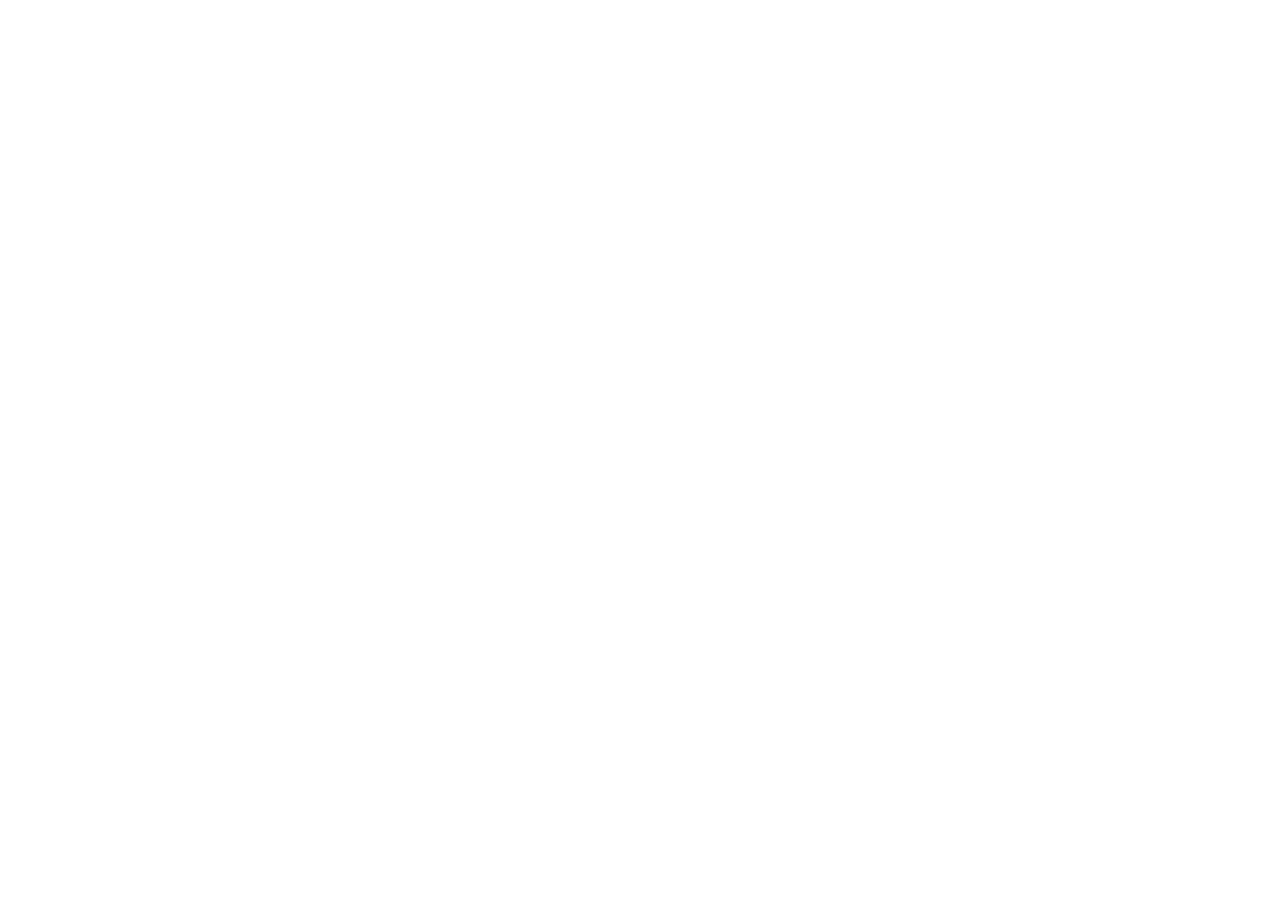
==== index.html @ 42e58afd "Created the main stucture" ====
<!DOCTYPE html>
<html lang="en">
  <head>
    <meta charset="UTF-8" />
    <meta http-equiv="X-UA-Compatible" content="IE=edge" />
    <meta name="viewport" content="width=device-width, initial-scale=1.0" />
    <title>Document</title>
  </head>
  <body></body>
</html>
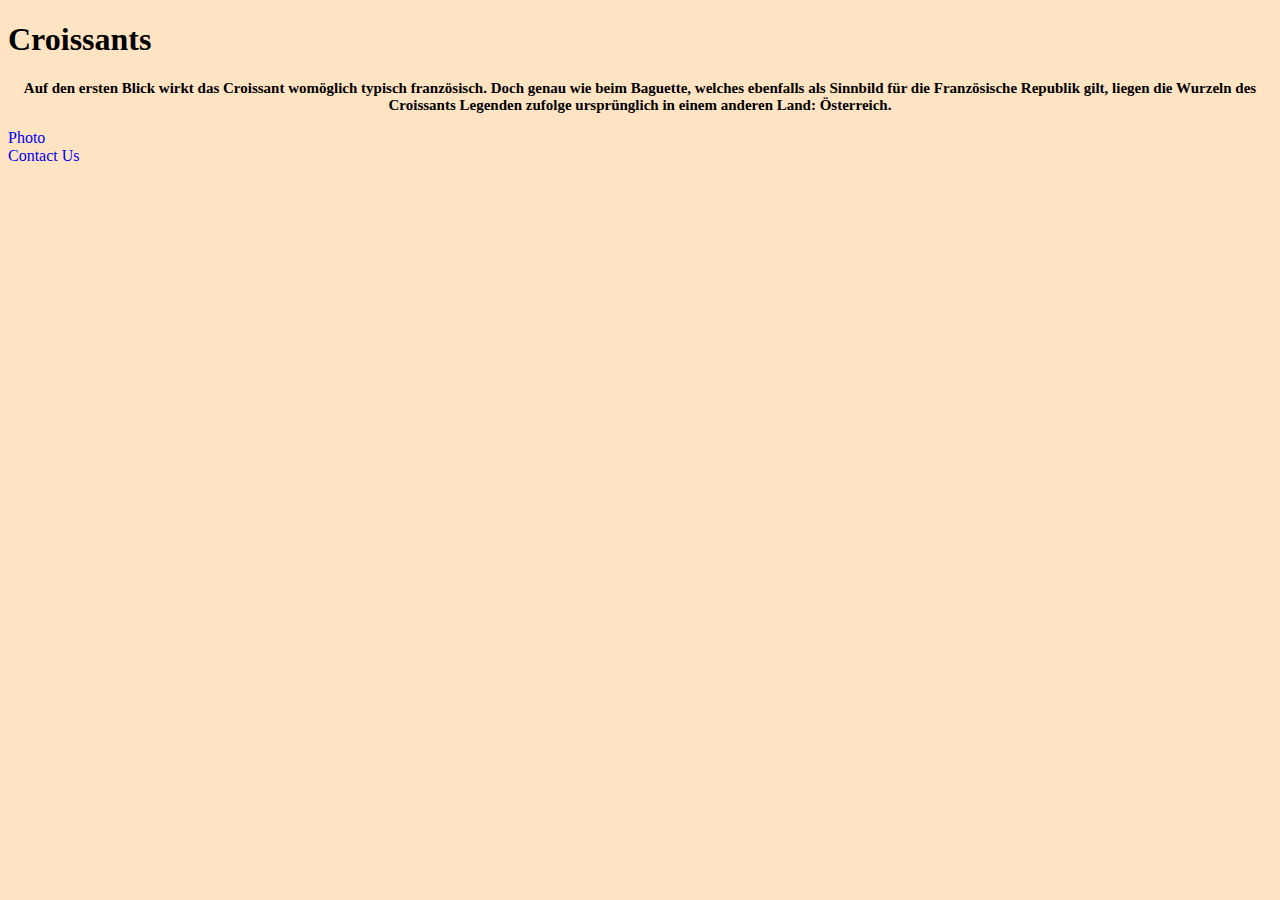
==== commit efffd223: "created the basic project" ====
--- a/index.html
+++ b/index.html
@@ -4,7 +4,19 @@
     <meta charset="UTF-8" />
     <meta http-equiv="X-UA-Compatible" content="IE=edge" />
     <meta name="viewport" content="width=device-width, initial-scale=1.0" />
+    <link href="stylesCSS/app.css" rel="stylesheet" type="text/css" />
     <title>Document</title>
   </head>
-  <body></body>
+  <body>
+    <h1>Croissants</h1>
+    <p>
+      Auf den ersten Blick wirkt das Croissant womöglich typisch französisch.
+      Doch genau wie beim Baguette, welches ebenfalls als Sinnbild für die
+      Französische Republik gilt, liegen die Wurzeln des Croissants Legenden
+      zufolge ursprünglich in einem anderen Land: Österreich.
+    </p>
+    <a href="/photo.html"> Photo </a>
+    <br />
+    <a href="/contact.html"> Contact Us</a>
+  </body>
 </html>
--- a/stylesCSS/app.css
+++ b/stylesCSS/app.css
@@ -0,0 +1,12 @@
+body {
+  background-color: bisque;
+}
+
+p {
+  text-align: center;
+  font-size: 15px;
+  font-weight: bold;
+}
+a {
+  text-decoration: none;
+}
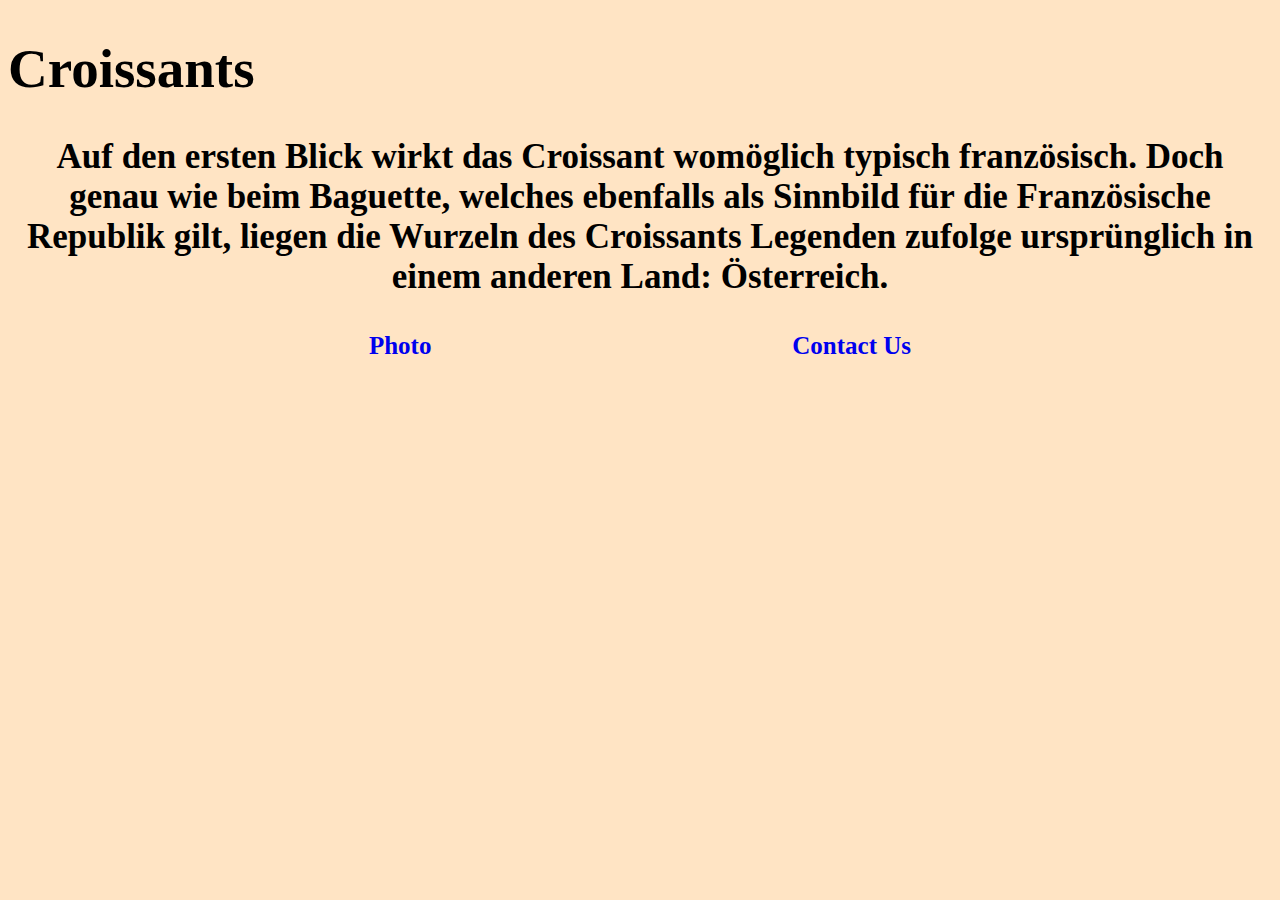
==== commit 3f2bd228: "added CSS" ====
--- a/index.html
+++ b/index.html
@@ -15,8 +15,9 @@
       Französische Republik gilt, liegen die Wurzeln des Croissants Legenden
       zufolge ursprünglich in einem anderen Land: Österreich.
     </p>
-    <a href="/photo.html"> Photo </a>
-    <br />
-    <a href="/contact.html"> Contact Us</a>
+    <div class="container">
+      <span><a href="/photo.html"> Photo </a></span>
+      <span><a href="/contact.html"> Contact Us</a></span>
+    </div>
   </body>
 </html>
--- a/stylesCSS/app.css
+++ b/stylesCSS/app.css
@@ -2,11 +2,22 @@
   background-color: bisque;
 }
 
+h1 {
+  font-size: 55px;
+}
+
 p {
   text-align: center;
-  font-size: 15px;
+  font-size: 35px;
   font-weight: bold;
 }
 a {
   text-decoration: none;
+  font-size: 25px;
+  font-weight: bold;
 }
+
+.container {
+  display: flex;
+  justify-content: space-evenly;
+}
